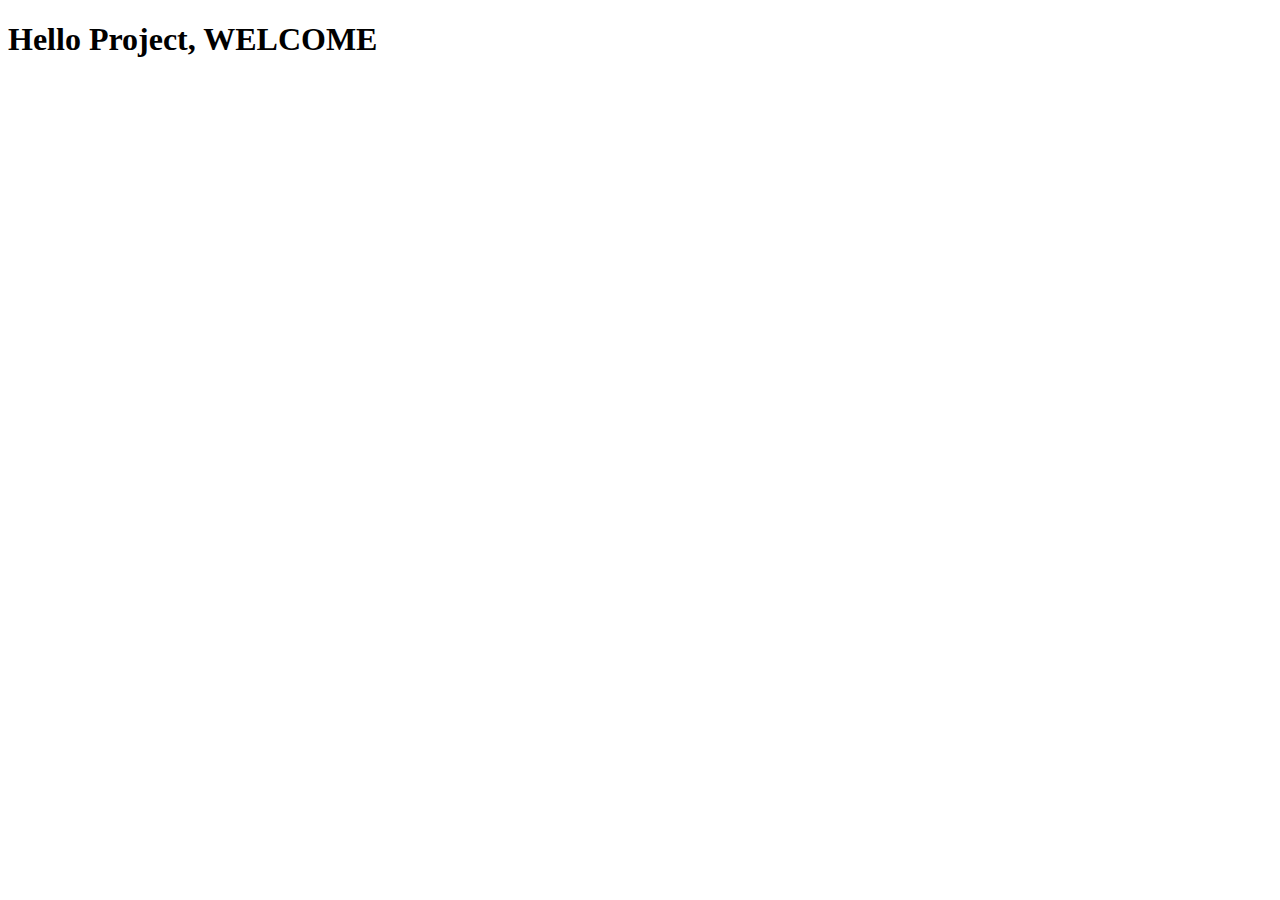
==== Projects.html @ f5268ca1 "new" ====
<!DOCTYPE html>
<html lang="en">
<head>
    <meta charset="UTF-8">
    <meta http-equiv="X-UA-Compatible" content="IE=edge">
    <meta name="viewport" content="width=device-width, initial-scale=1.0">
    <title>Document</title>
</head>
<body>
    <h1> Hello Project, WELCOME</h1>
</body>
</html>
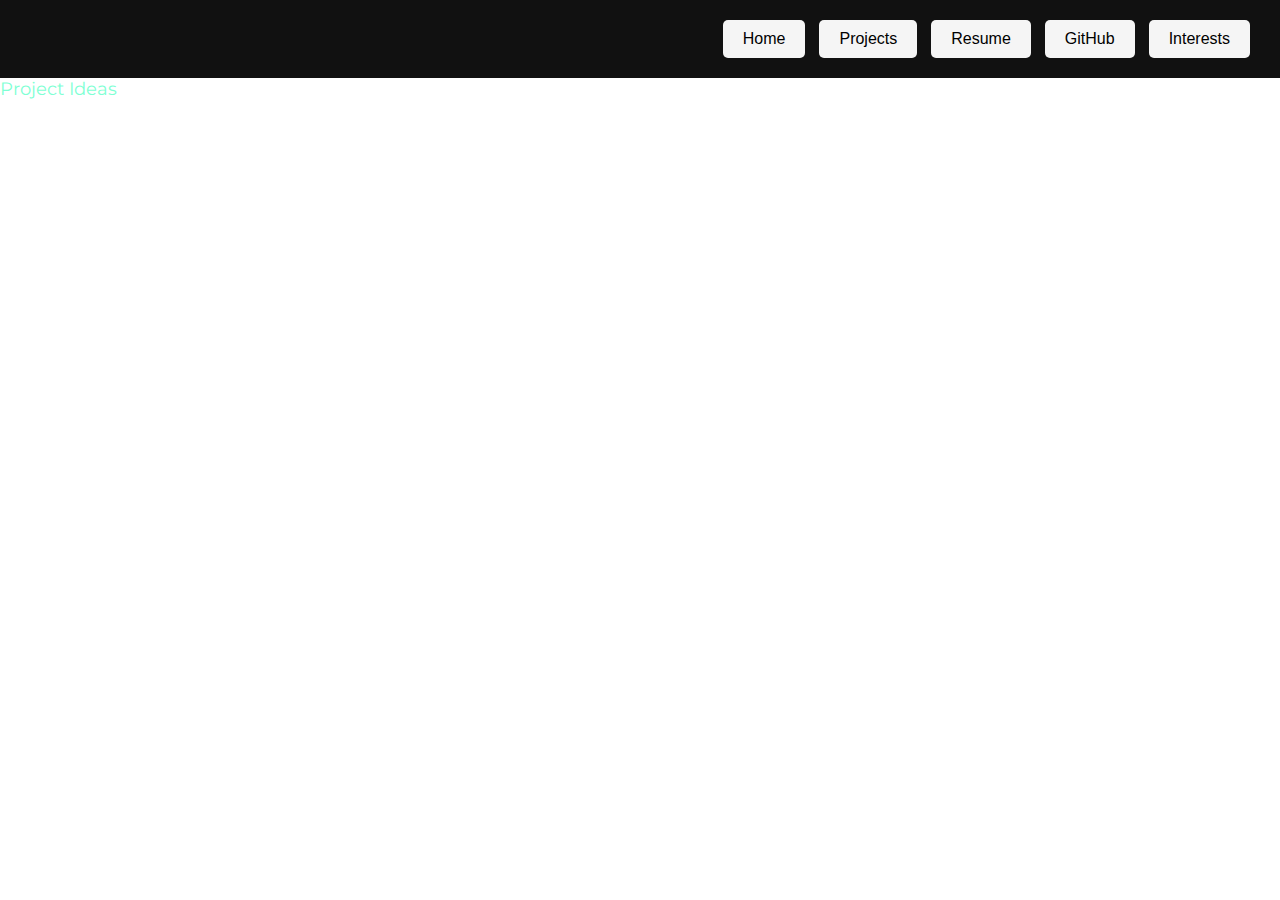
==== commit 3b88a0f6: "changes" ====
--- a/Projects.html
+++ b/Projects.html
@@ -4,9 +4,71 @@
     <meta charset="UTF-8">
     <meta http-equiv="X-UA-Compatible" content="IE=edge">
     <meta name="viewport" content="width=device-width, initial-scale=1.0">
-    <title>Document</title>
+    <title>Projects</title>
+
+    <link rel="stylesheet" type="text/css" href="styles.css">
+
+
+
+
 </head>
 <body>
-    <h1> Hello Project, WELCOME</h1>
+
+    <div class="button-container">
+        <button onclick="goToProj()">Home</button>
+        <script>
+            function goToProj() {
+                var index_link = "Index.html";
+                window.location.href = index_link;
+            }
+        </script>
+
+
+        <button onclick="goToLink()">Projects</button>
+            <script>
+            function goToLink() {
+                var projects_link = "Projects.html";
+                window.location.href = projects_link;
+            }
+            </script>
+
+
+
+        <button onclick="goToPDF()">Resume</button>
+        <script>
+            function goToPDF() {
+                var pdfLink = "Personal_Portfolio/hassanresume.pdf";
+                var link = document.createElement("a");
+                link.href = pdfLink;
+                link.download = "hassanresume.pdf";
+                link.target = "_blank";
+                link.click();
+            }
+
+        </script>
+
+
+
+        <button onclick="goToGitHub()">GitHub</button>
+
+        <script>
+            function goToGitHub() {
+                // Specify the URL of the website you want to link to
+                var websiteLink = "https://github.com/hammadhassanshah";
+        
+                // Open the website in a new tab or window
+                window.open(websiteLink, "_blank");
+            }
+        </script>
+
+
+
+        <button>Interests</button>
+    </div>
+
+    <div class="proj-txt">Project Ideas </div>
+
+
+
 </body>
 </html>--- a/styles.css
+++ b/styles.css
@@ -0,0 +1,250 @@
+@import url("https://fonts.googleapis.com/css2?family=Montserrat:wght@300;500&display=swap");
+* {
+  margin: 0;
+  padding: 0;
+  box-sizing: border-box;
+}
+html {
+  font-family: "Montserrat";
+}
+
+.button-container {
+    text-align: right;
+    padding: 20px;
+    background-color: #111;
+
+}
+
+
+
+.wrapper{
+  display: flex;
+  margin: 0;
+  padding: 0;
+  box-sizing: border-box;
+  font-family: "Montserrat";
+  display: flex;
+  align-items: center;
+  justify-content: center;
+  min-height: 10vh;
+  background: black;
+}
+.wrapper .static-txt{
+  color: #fff;
+  font-size: 40px;
+  font-weight: 100;
+}
+.wrapper .dynamic-txts{
+  margin-left: 15px;
+  height: 90px;
+  line-height: 90px;
+  overflow: hidden;
+}
+.dynamic-txts li{
+  list-style: none;
+  color: rgb(16, 151, 16);
+  font-size: 40px;
+  font-weight: 300;
+  position: relative;
+  top: 0;
+  animation: slide 12s steps(4) infinite;
+  font-weight: bolder;
+}
+@keyframes slide {
+  100%{
+    top: -360px;
+  }
+}
+.dynamic-txts li span{
+  position: relative;
+  margin: 5px 0;
+  line-height: 10px;
+}
+.dynamic-txts li span::after{
+  content: "";
+  position: absolute;
+  left: 0;
+  height: 150%;
+  width: 100%;
+  background: black;
+  border-left: 2px solid #FC6D6D;
+  animation: typing 3s steps(10) infinite;
+}
+@keyframes typing {
+  40%, 60%{
+    left: calc(100% + 30px);
+  }
+  100%{
+    left: 0;
+  }
+}
+
+
+
+
+
+
+
+
+
+
+.text {
+    flex: 1;
+    text-align: center;
+}
+
+
+.image {
+    display: flex;
+    align-items: center;
+    justify-content: center;
+    min-height: 20vh;
+    background-color: black;
+
+
+}
+
+.image img {
+    max-width: 15%;
+    max-height: 15%;
+    object-fit: cover;
+}
+
+
+
+
+
+.button-container button {
+    padding: 10px 20px;
+    font-size: 16px;
+    background-color: whitesmoke;
+    color: black;
+    border: none;
+    cursor: pointer;
+    margin-right: 10px;
+    border-radius: 5px;
+}
+
+
+
+
+
+
+
+
+
+
+
+.container {
+  min-height: 100vh;
+  width: 100%;
+  display: flex;
+  align-items: center;
+  justify-content: center;
+  padding: 100px 0;
+  background-color: black;
+}
+.timeline {
+  width: 80%;
+  height: auto;
+  max-width: 800px;
+  margin: 0 auto;
+  position: relative;
+}
+
+.timeline ul {
+  list-style: none;
+}
+.timeline ul li {
+  padding: 20px;
+  background-color: #1e1f22;
+  color: white;
+  border-radius: 10px;
+  margin-bottom: 20px;
+}
+.timeline ul li:last-child {
+  margin-bottom: 0;
+}
+.timeline-content h1 {
+  font-weight: 500;
+  font-size: 25px;
+  line-height: 30px;
+  margin-bottom: 10px;
+}
+.timeline-content p {
+  font-size: 16px;
+  line-height: 30px;
+  font-weight: 300;
+}
+.timeline-content .date {
+  font-size: 12px;
+  font-weight: 300;
+  margin-bottom: 10px;
+  letter-spacing: 2px;
+}
+
+
+@media only screen and (min-width: 768px) {
+  .timeline:before {
+    content: "";
+    position: absolute;
+    top: 0;
+    left: 50%;
+    transform: translateX(-50%);
+    width: 2px;
+    height: 100%;
+    background-color: gray;
+  }
+  .timeline ul li {
+    width: 50%;
+    position: relative;
+    margin-bottom: 50px;
+  }
+  .timeline ul li:nth-child(odd) {
+    float: left;
+    clear: right;
+    transform: translateX(-30px);
+    border-radius: 20px 0px 20px 20px;
+  }
+  .timeline ul li:nth-child(even) {
+    float: right;
+    clear: left;
+    transform: translateX(30px);
+    border-radius: 0px 20px 20px 20px;
+  }
+  .timeline ul li::before {
+    content: "";
+    position: absolute;
+    height: 20px;
+    width: 20px;
+    border-radius: 50%;
+    background-color: gray;
+    top: 0px;
+  }
+  .timeline ul li:nth-child(odd)::before {
+    transform: translate(50%, -50%);
+    right: -30px;
+  }
+  .timeline ul li:nth-child(even)::before {
+    transform: translate(-50%, -50%);
+    left: -30px;
+  }
+  .timeline-content .date {
+    position: absolute;
+    top: -30px;
+  }
+  .timeline ul li:hover::before {
+    background-color: aqua;
+  }
+}
+
+
+
+
+
+/* PROJECT STYLING */
+
+.proj-txt {
+    color: aquamarine;
+    font-size: large;
+}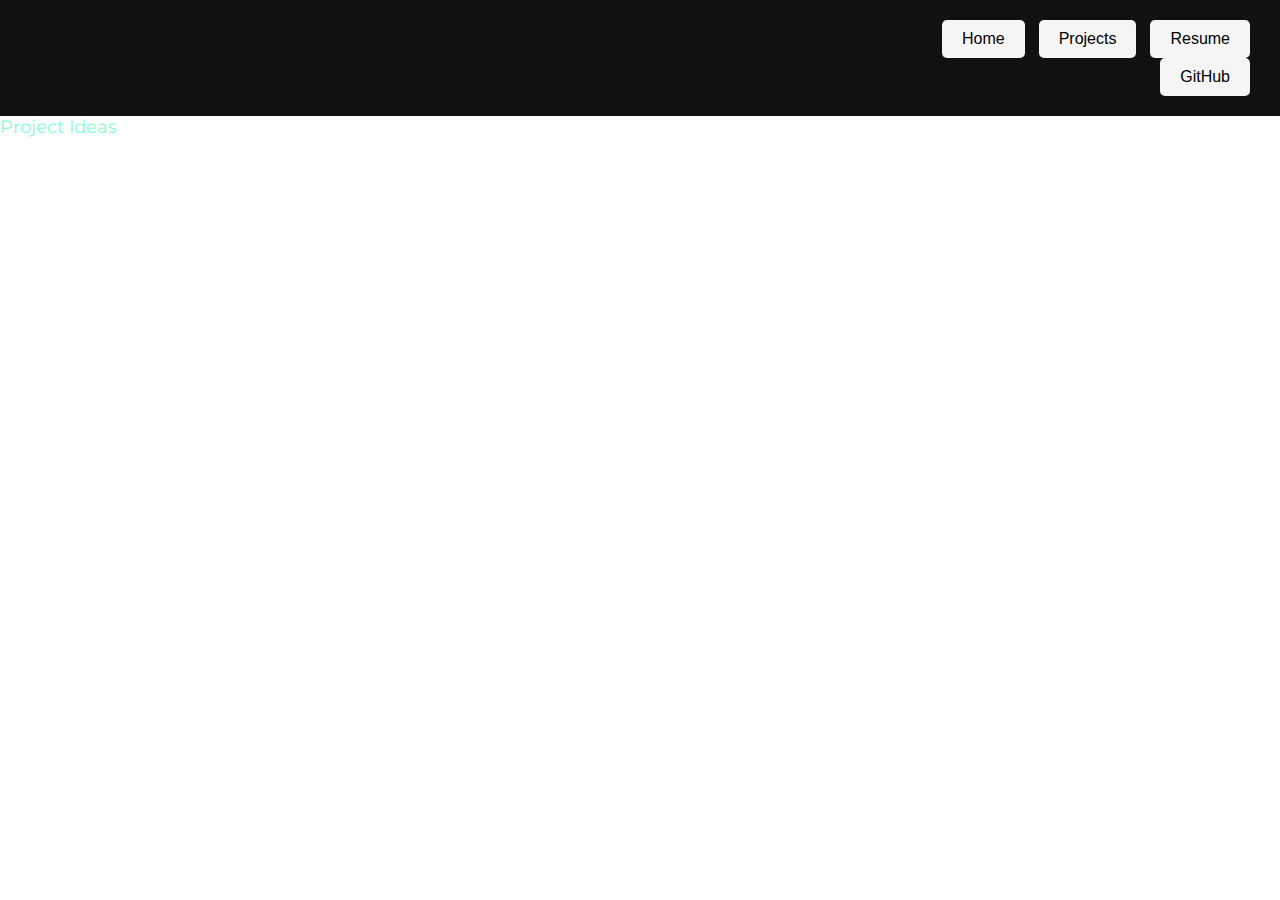
==== commit add0d832: "changess" ====
--- a/Projects.html
+++ b/Projects.html
@@ -60,10 +60,6 @@
                 window.open(websiteLink, "_blank");
             }
         </script>
-
-
-
-        <button>Interests</button>
     </div>
 
     <div class="proj-txt">Project Ideas </div>
--- a/styles.css
+++ b/styles.css
@@ -12,8 +12,14 @@
     text-align: right;
     padding: 20px;
     background-color: #111;
-
-}
+    padding-left: 9in;
+
+}
+
+
+
+
+
 
 
 
@@ -79,15 +85,6 @@
   }
 }
 
-
-
-
-
-
-
-
-
-
 .text {
     flex: 1;
     text-align: center;
@@ -105,8 +102,8 @@
 }
 
 .image img {
-    max-width: 15%;
-    max-height: 15%;
+    max-width: 14%;
+    max-height: 14%;
     object-fit: cover;
 }
 
@@ -127,9 +124,52 @@
 
 
 
-
-
-
+.button-container button:hover {
+    transform: scale(1.2);
+    transition: all .2s ease-in-out
+}
+
+
+
+/* HERE THE ABOUT ME STARTS */
+
+.page-wrapper {
+    display: flex;
+    height: 70vh;
+  }
+  
+  .divider {
+    width: 2px;
+    background-color: black;
+  }
+  
+  .left-section {
+    flex: 1;
+    display: flex;
+    justify-content: center;
+    align-items: center;
+    flex-basis: 5%;
+
+  }
+
+
+  .right-section {
+    flex: 6;
+    display: flex;
+    justify-content: center;
+    align-items: center;
+    text-align: left;
+    font-family: "Montserrat";
+    padding-left: 1in;
+    padding-right: 1in;
+    font-size: 13px;
+    font-family: Montserrat;
+    line-height: 1.5;
+  }
+
+
+
+/* HERE THE ABOUT ME ENDS */
 
 
 
@@ -239,9 +279,6 @@
 }
 
 
-
-
-
 /* PROJECT STYLING */
 
 .proj-txt {
